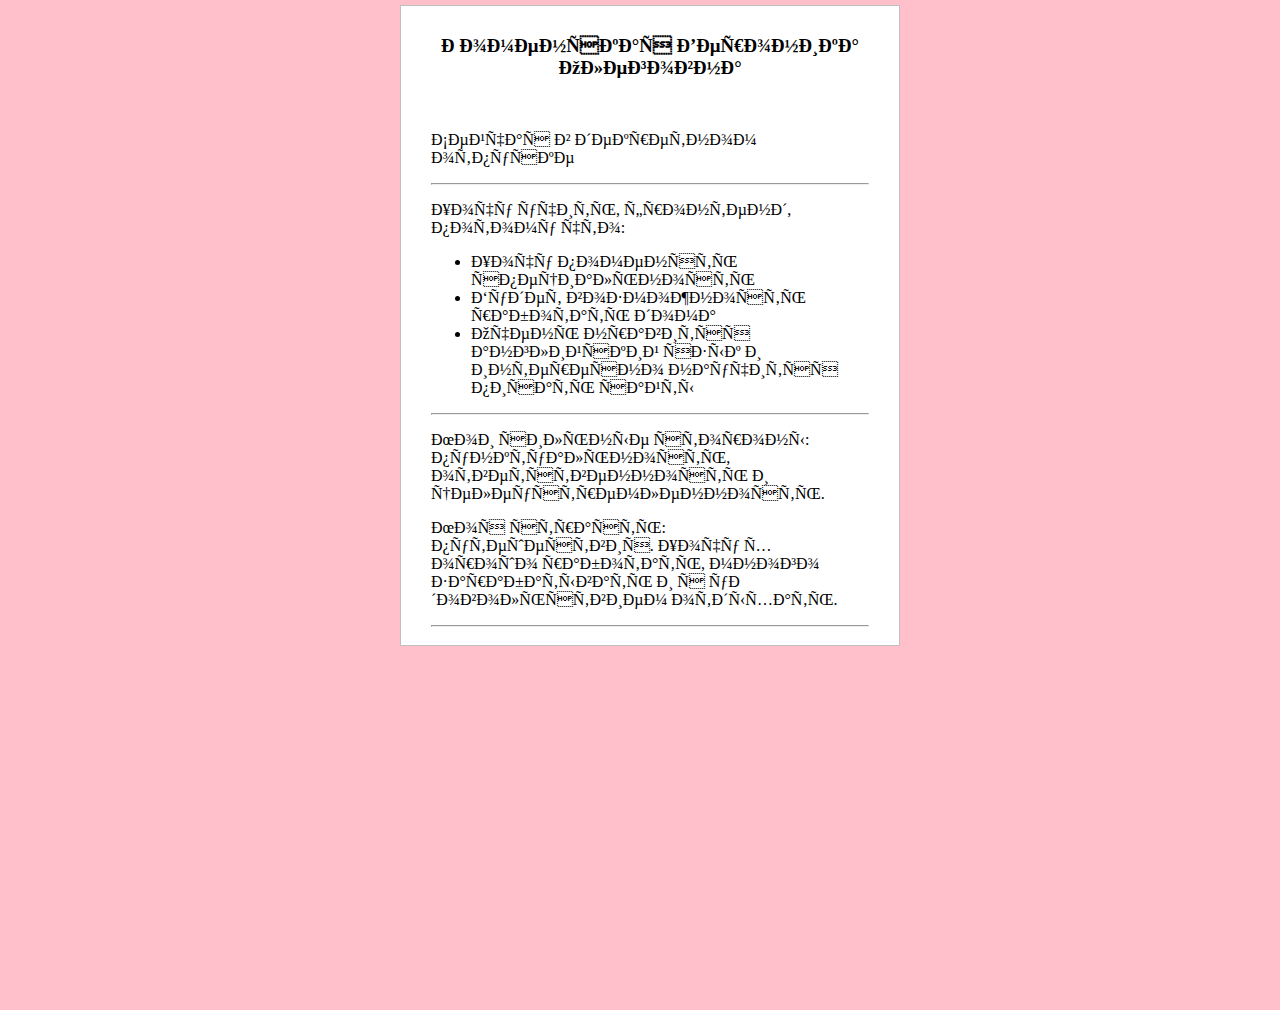
==== index.html @ 069b47af "Rename soft skills1.html to index.html" ====
<!DOCTYPE html>
<head>
  <charset meta="utf-8">
  <title>Veronika</title>
  <link rel="stylesheet" href="SS1.css">
</head>
<body>
<div class="content">
    <div class="title">
    <h3 align="center">Роменская Вероника Олеговна</h3>
    </div>
    <div class="mydiv">
    <img src="I.jpg" height="200" alt="">
    </div>
     <div class="text">
    <p>Сейчас в декретном отпуске</p>
    <hr>
    <p>Хочу учить, фронтенд, потому что:</p>
    <ul>
    <li>Хочу поменять специальность</li>
    <li>Будет возможность работать дома</li>
    <li> Очень нравится английский язык и интересно научится писать сайты</li>
    </ul>
    <hr>
    <p>Мои сильные стороны: пунктуальность, ответственность и целеустремленность. </p>
    <p>Моя страсть: путешествия. Хочу хорошо работать, много зарабатывать и с удовольствием отдыхать.</p>
    <hr>
   </div>
</div>
</body>
</html>
---- SS1.css ----
body {
     width: 500px;
     height: 1000px;
     background-color:pink;
     margin:5px 400px 5px 400px;
}
.mydiv{
	text-align: center;
 }
.content {
	background: white;
    padding: 10px 30px 10px 30px;
    border: 1px solid silver;
}
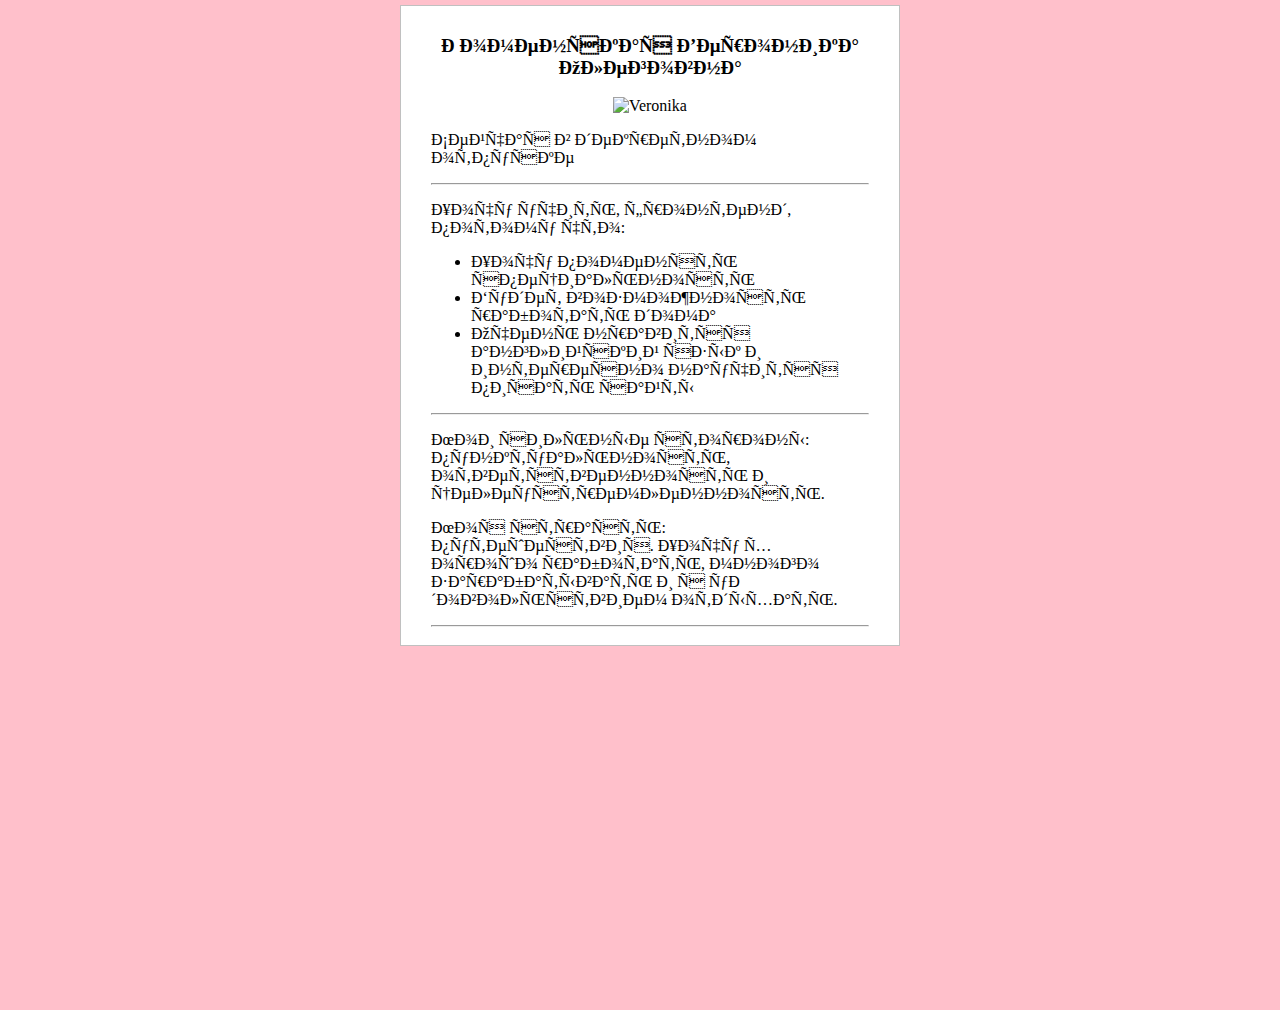
==== commit 5cb55991: "Update index.html" ====
--- a/index.html
+++ b/index.html
@@ -10,7 +10,7 @@
     <h3 align="center">Роменская Вероника Олеговна</h3>
     </div>
     <div class="mydiv">
-    <img src="I.jpg" height="200" alt="">
+    <img src="I.jpg" height="200" alt="Veronika">
     </div>
      <div class="text">
     <p>Сейчас в декретном отпуске</p>
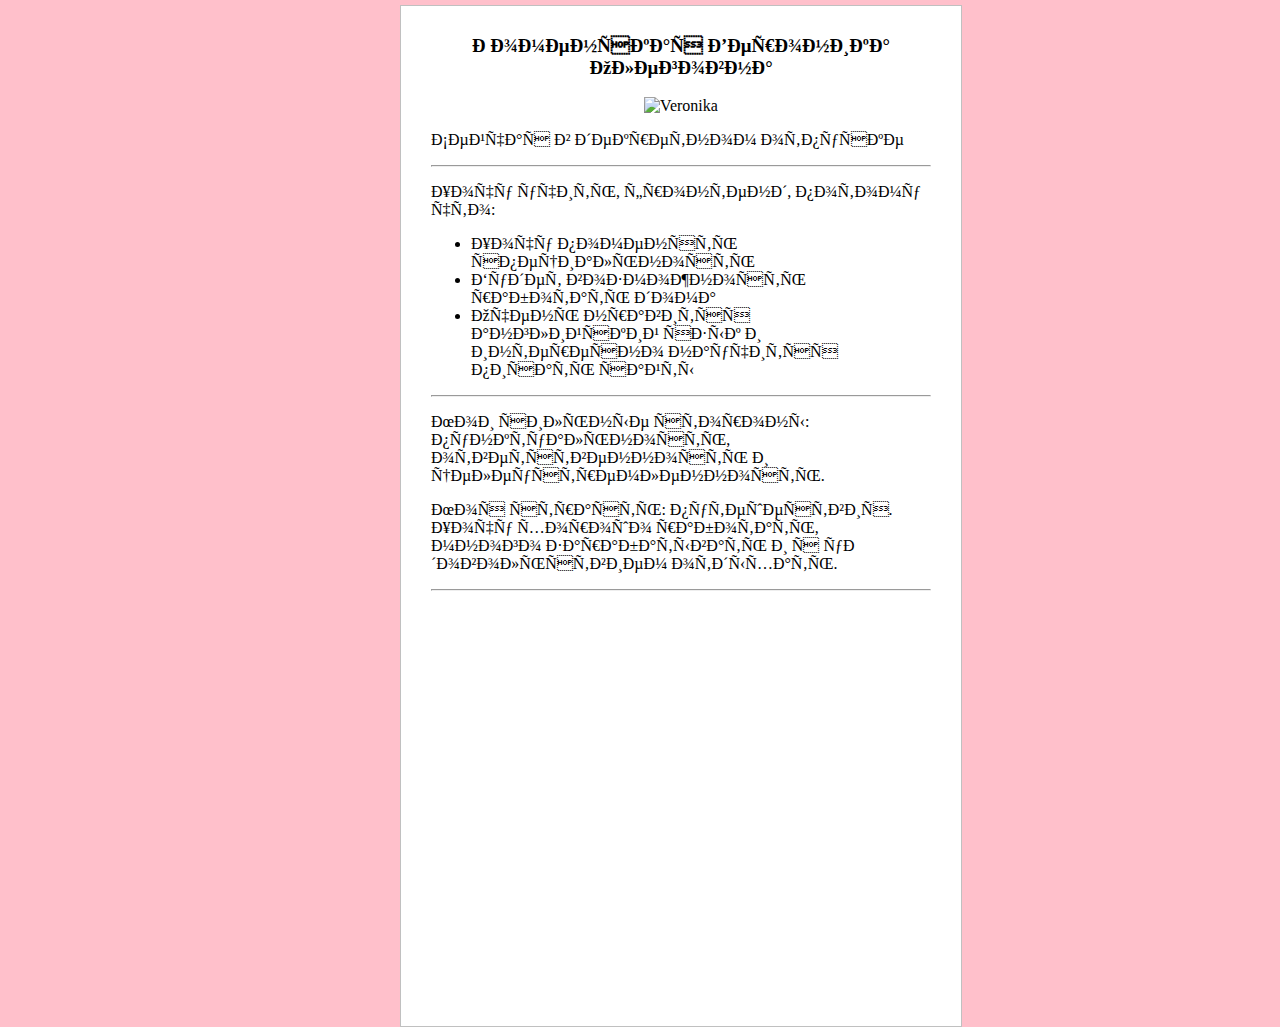
==== commit 0fec31f4: "Update index.html" ====
--- a/index.html
+++ b/index.html
@@ -10,7 +10,7 @@
     <h3 align="center">Роменская Вероника Олеговна</h3>
     </div>
     <div class="mydiv">
-    <img src="I.jpg" height="200" alt="Veronika">
+    <img src="I.JPG" height="200" alt="Veronika">
     </div>
      <div class="text">
     <p>Сейчас в декретном отпуске</p>
--- a/SS1.css
+++ b/SS1.css
@@ -8,8 +8,10 @@
 	text-align: center;
  }
 .content {
-	background: white;
-    padding: 10px 30px 10px 30px;
-    border: 1px solid silver;
+     background: white;
+     padding: 10px 30px 10px 30px;
+     border: 1px solid silver;
+     width: 500px;
+     height: 1000px;
+     margin:0 auto;
 }
-
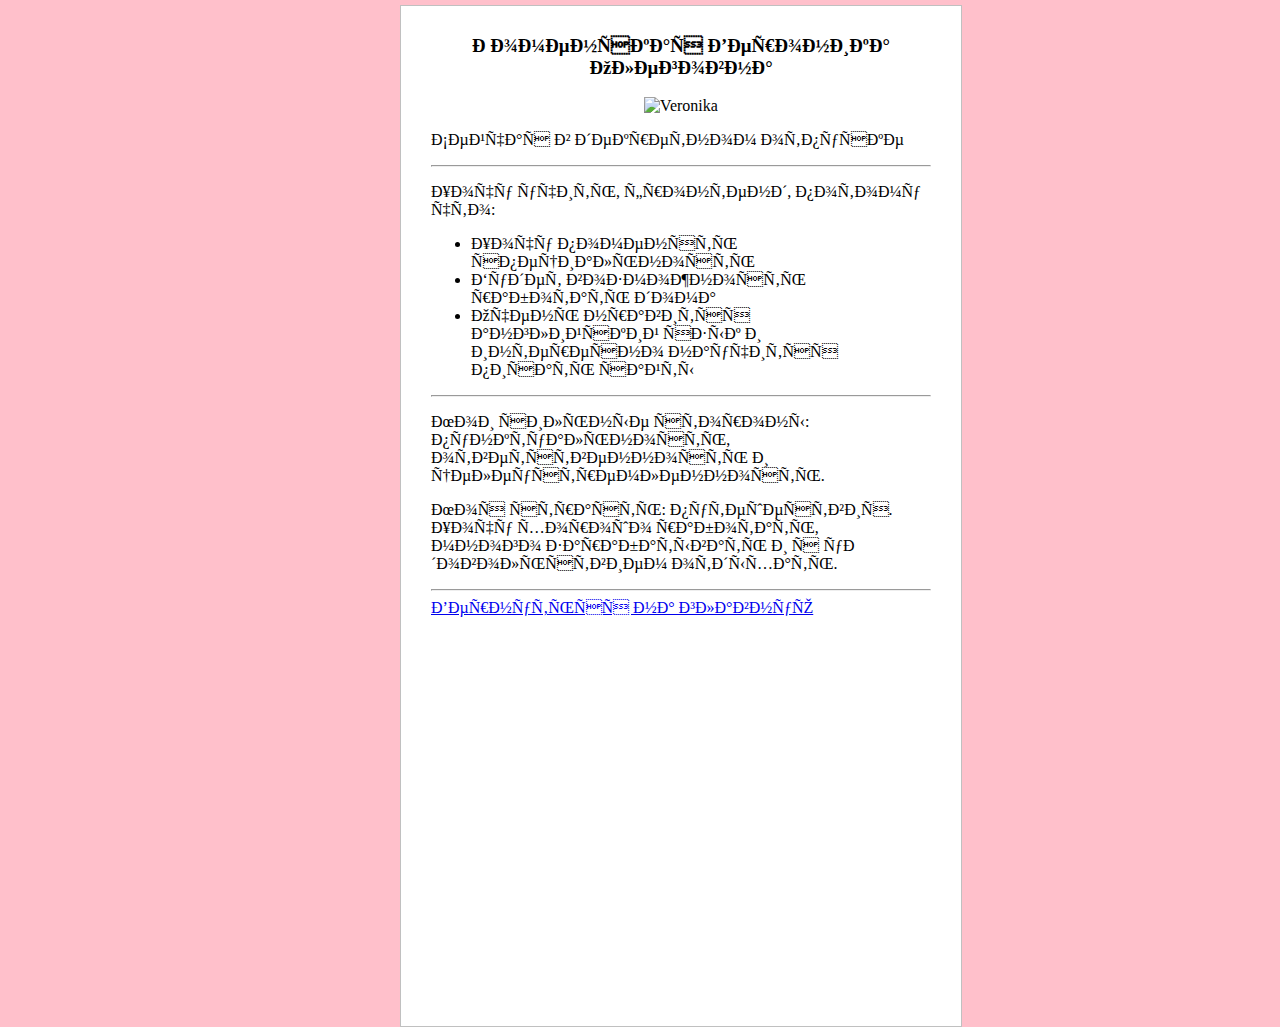
==== commit 15c72244: "Update index.html" ====
--- a/index.html
+++ b/index.html
@@ -26,6 +26,7 @@
     <p>Моя страсть: путешествия. Хочу хорошо работать, много зарабатывать и с удовольствием отдыхать.</p>
     <hr>
    </div>
+   <a href="https://roman34.github.io/">Вернуться на главную</a>
 </div>
 </body>
 </html>
